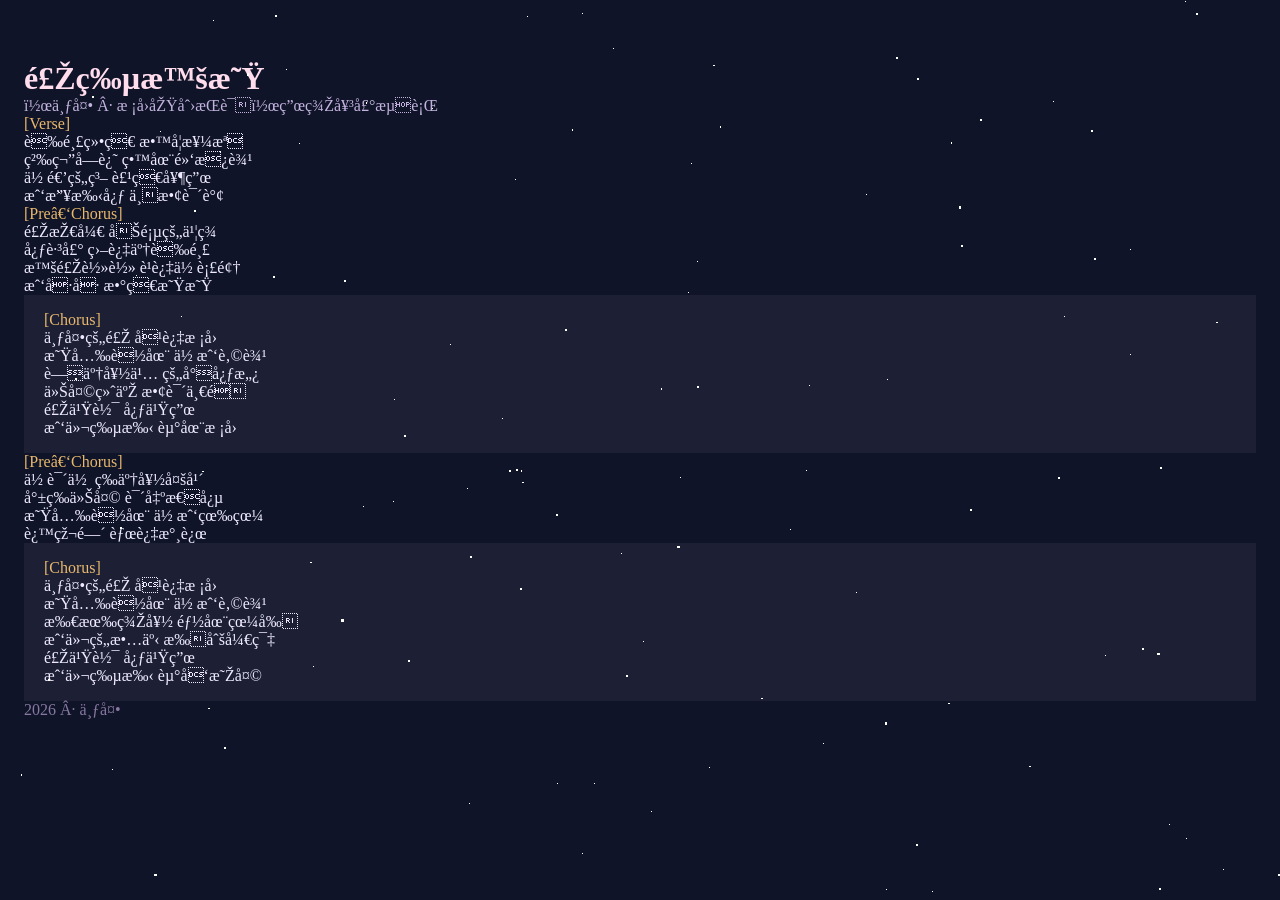
==== song.html @ 17f6700c "Add song.html with original lyrics and styles" ====
<!DOCTYPE html>
<html lang="zh‑CN">
<head>
<meta charset="UTF‑8">
<meta name="viewport" content="width=device‑width, initial‑scale=1.0">
<title>七夕的风｜七夕原创歌词</title>
<style>
*{margin:0;padding:0;box‑sizing:border‑box;}
body{
  min‑height:100vh;
  background:#0f1428;
  color:#f8f2ff;
  font‑family:"PingFang SC",sans‑serif;
  position:relative;
  overflow‑x:hidden;
  padding:60px 24px 80px;
}
.star{
  position:fixed;
  border‑radius:50%;
  background:#fff;
  animation:twinkle 4s ease‑in‑out infinite;
  pointer‑events:none;
  z‑index:0;
}
@keyframes twinkle{
  0%,100%{opacity:0.15;}
  50%{opacity:0.8;}
}
.wrapper{
  max‑width:520px;
  margin:0 auto;
  position:relative;
  z‑index:1;
}
h1{
  text‑align:center;
  font‑size:34px;
  letter‑spacing:4px;
  color:#ffdded;
  margin‑bottom:12px;
}
.sub‑title{
  text‑align:center;
  color:#c2b2dd;
  font‑size:14px;
  margin‑bottom:48px;
}
.lyric‑block{
  margin‑bottom:32px;
}
.part‑tag{
  color:#e8b86d;
  font‑size:13px;
  margin‑bottom:8px;
  letter‑spacing:1px;
}
.lyric‑line{
  font‑size:17px;
  line‑height:2.1;
  color:#efeaff;
}
.chorus‑lines{
  background:rgba(255,220,240,0.06);
  padding:16px 20px;
  border‑radius:14px;
  border‑left:3px solid #e8b86d;
}
.footer‑tip{
  margin‑top:60px;
  text‑align:center;
  color:#8878a2;
  font‑size:13px;
}
</style>
</head>
<body>
<div class="wrapper">
  <h1>风牵晚星</h1>
  <div class="sub‑title">｜七夕 · 校园原创歌词｜甜美女声流行</div>

  <div class="lyric‑block">
    <div class="part‑tag">[Verse]</div>
    <div class="lyric‑line">蝉鸣绕着 教学楼檐</div>
    <div class="lyric‑line">粉笔字还 留在黑板边</div>
    <div class="lyric‑line">你递的糖 裹着奶甜</div>
    <div class="lyric‑line">我攥手心 不敢说谢</div>
  </div>

  <div class="lyric‑block">
    <div class="part‑tag">[Pre‑Chorus]</div>
    <div class="lyric‑line">风掀开 半页的书签</div>
    <div class="lyric‑line">心跳声 盖过了蝉鸣</div>
    <div class="lyric‑line">晚风轻轻 蹭过你衣领</div>
    <div class="lyric‑line">我偷偷 数着星星</div>
  </div>

  <div class="lyric‑block chorus‑lines">
    <div class="part‑tag">[Chorus]</div>
    <div class="lyric‑line">七夕的风 吹过校园</div>
    <div class="lyric‑line">星光落在 你我肩边</div>
    <div class="lyric‑line">藏了好久 的小心愿</div>
    <div class="lyric‑line">今天终于 敢说一遍</div>
    <div class="lyric‑line">风也软 心也甜</div>
    <div class="lyric‑line">我们牵手 走在校园</div>
  </div>

  <div class="lyric‑block">
    <div class="part‑tag">[Pre‑Chorus]</div>
    <div class="lyric‑line">你说你 等了好多年</div>
    <div class="lyric‑line">就等今天 说出思念</div>
    <div class="lyric‑line">星光落在 你我眉眼</div>
    <div class="lyric‑line">这瞬间 胜过永远</div>
  </div>

  <div class="lyric‑block chorus‑lines">
    <div class="part‑tag">[Chorus]</div>
    <div class="lyric‑line">七夕的风 吹过校园</div>
    <div class="lyric‑line">星光落在 你我肩边</div>
    <div class="lyric‑line">所有美好 都在眼前</div>
    <div class="lyric‑line">我们的故事 才刚开篇</div>
    <div class="lyric‑line">风也软 心也甜</div>
    <div class="lyric‑line">我们牵手 走向明天</div>
  </div>

  <div class="footer‑tip">2026 · 七夕</div>
</div>

<script>
//生成闪烁星空
const body = document.body;
for(let i=0;i<110;i++){
  const s = document.createElement("div");
  s.className = "star";
  const sz = Math.random()*2+0.4;
  s.style.width = sz+"px";
  s.style.height = sz+"px";
  s.style.left = Math.random()*100+"%";
  s.style.top = Math.random()*100+"%";
  s.style.animationDelay = Math.random()*4+"s";
  body.appendChild(s);
}
</script>
</body>
</html>
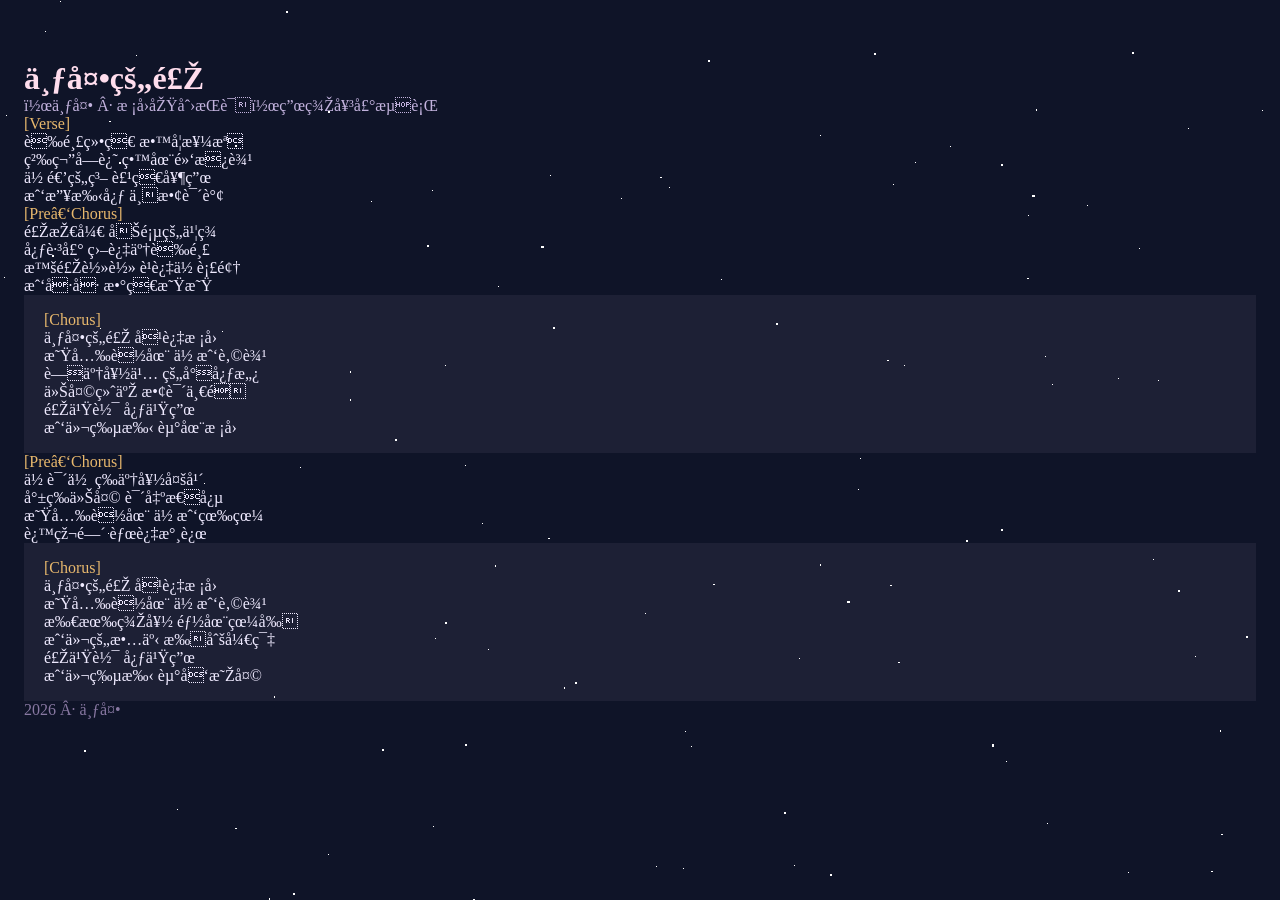
==== commit 69219ae9: "Change song title from '风牵晚星' to '七夕的风'" ====
--- a/song.html
+++ b/song.html
@@ -76,7 +76,7 @@
 </head>
 <body>
 <div class="wrapper">
-  <h1>风牵晚星</h1>
+  <h1>七夕的风</h1>
   <div class="sub‑title">｜七夕 · 校园原创歌词｜甜美女声流行</div>
 
   <div class="lyric‑block">
